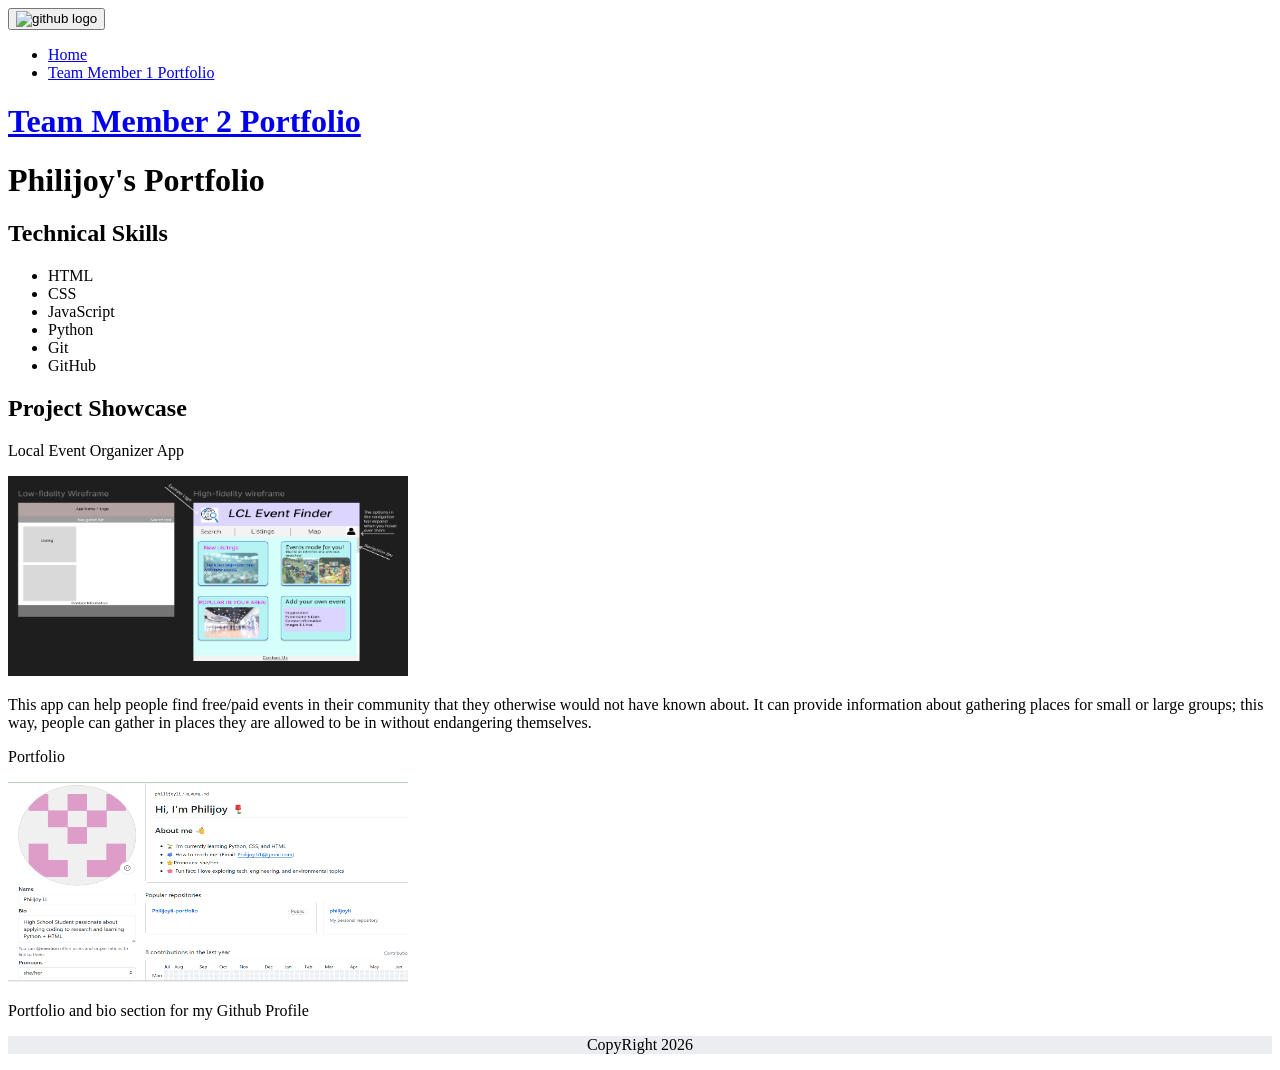
==== Philijoyli-portfolio-main/Philijoyli-portfolio-main/index.html @ 98ecbe14 "Add files via upload" ====
<!DOCTYPE html>
<html>
    <head>
        <title>
            Philijoy's Portfolio
        </title>
        <meta utf="utf-8">
        <meta name="viewport" content="width=device-width,initial-scale=1" >
        <link rel="stylesheet" href="./css/style.css" type="text/css" >
        <script defer src="./js/script.js" type="text/javascript"></script>
    </head>
    <body>
        <div class="container-fluid">  
            <div class="row-column">
                <div class="col">
                    <header id="main-header">
                        <button id="Coding">
                            <img src="https://cdn-icons-png.flaticon.com/512/2111/2111432.png" width="64" height="64" alt="github logo">
                        </button>
                        <nav id="main-navigation">
                            <ul>
                                <li>
                                    <a href="#">
                                        Home
                                    </a>
                                </li>
                                <li>
                                    <a href="#">
                                Team Member 1 Portfolio
                                    </a>
                                </li>
                            </ul>
                        </nav>
                        <h1>
                                <a href="#">
                                Team Member 2 Portfolio
                                    </a>
                                </li>
                            </ul>
                        </nav>
                        <h1>
                            Philijoy's Portfolio
                        </h1>
                    </header>
                </div>
                <div class="col">
                    <main>
                        <section id="skills">
                            <!-- add technlogies you worked with and what you developed using them -->
                            <header>
                                <h2>
                                    Technical Skills
                                </h2>
                            </header>
                            <ul>
                                <li>
                                    HTML
                                </li>
                                <li>
                                    CSS
                                </li>
                                <li>
                                    JavaScript
                                </li>
                                <li>
                                    Python
                                </li>
                                <li>
                                    Git
                                </li>
                                <li>
                                GitHub
                                </li>
                            </ul>
                        </section>
                        <section id="project-showcase">
                            <header>
                                <h2>
                                    Project Showcase
                                </h2>
                            </header>
                            <!-- add projects here -->
                            <div class="container">
                                <div class="row">
                                    <div class="col">
                                        <article class="project">
                                            <p class="project-title">
                                                Local Event Organizer App
                                            </p>
                                            <img class="project-img" width=400 height=200 src=Appwireframe.png alt="App wireframe">
                                            <p class="project-description">
                                                This app can help people find free/paid events in their community that they otherwise would not have known about. It can provide information about gathering places for small or large groups; this way, people can gather in places they are allowed to be in without endangering themselves.
                                            </p>
                                        </article>
                                    <div class="col">
                                        <article class="project">
                                            <p class="project-title">
                                                Portfolio
                                            </p>
                                            <img class="project-img" width=400 height=200 src="Bio.png" alt="Portolio image">
                                            <p class="project-description">
                                                Portfolio and bio section for my Github Profile
                                            </p>
                                        </article>
                                    </div>
                                </div>
                            </div>
                        </section
                    </main>
                </div>
                <div class="col" style="background-color:#ebedf0; text-align: center;">
                    <footer>
                        <p>
                            CopyRight 2026
                        </p>
                    </footer>
                </div>
            </div>  
        </div>
    </body>
</html>
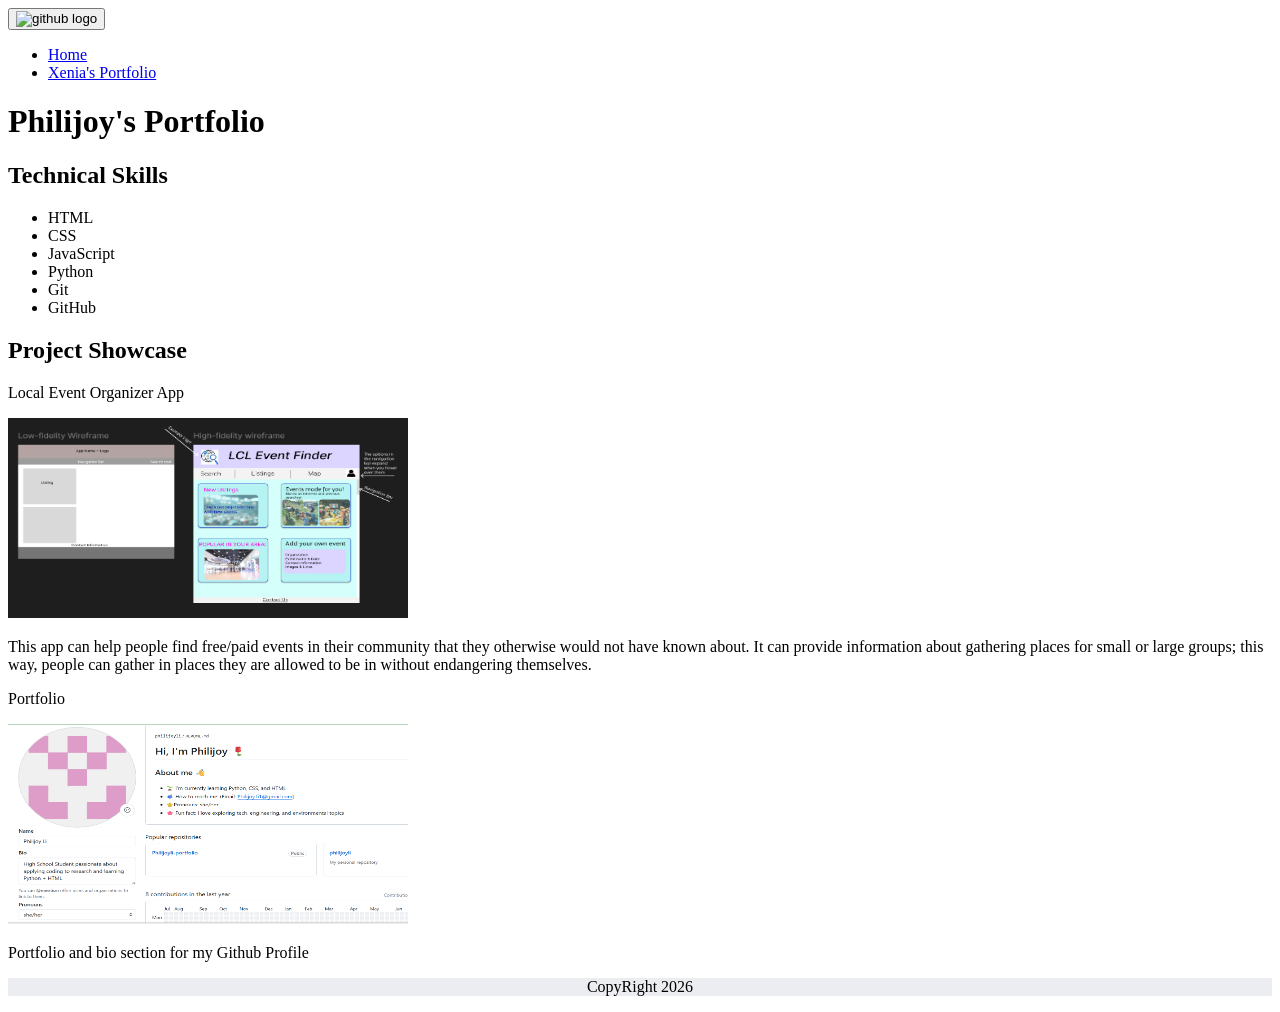
==== commit e5029578: "Update index.html" ====
--- a/Philijoyli-portfolio-main/Philijoyli-portfolio-main/index.html
+++ b/Philijoyli-portfolio-main/Philijoyli-portfolio-main/index.html
@@ -25,15 +25,8 @@
                                     </a>
                                 </li>
                                 <li>
-                                    <a href="#">
-                                Team Member 1 Portfolio
-                                    </a>
-                                </li>
-                            </ul>
-                        </nav>
-                        <h1>
-                                <a href="#">
-                                Team Member 2 Portfolio
+                                    <a href="https://xenia973.github.io/ ">
+                                Xenia's Portfolio
                                     </a>
                                 </li>
                             </ul>
@@ -119,3 +112,4 @@
         </div>
     </body>
 </html>
+
